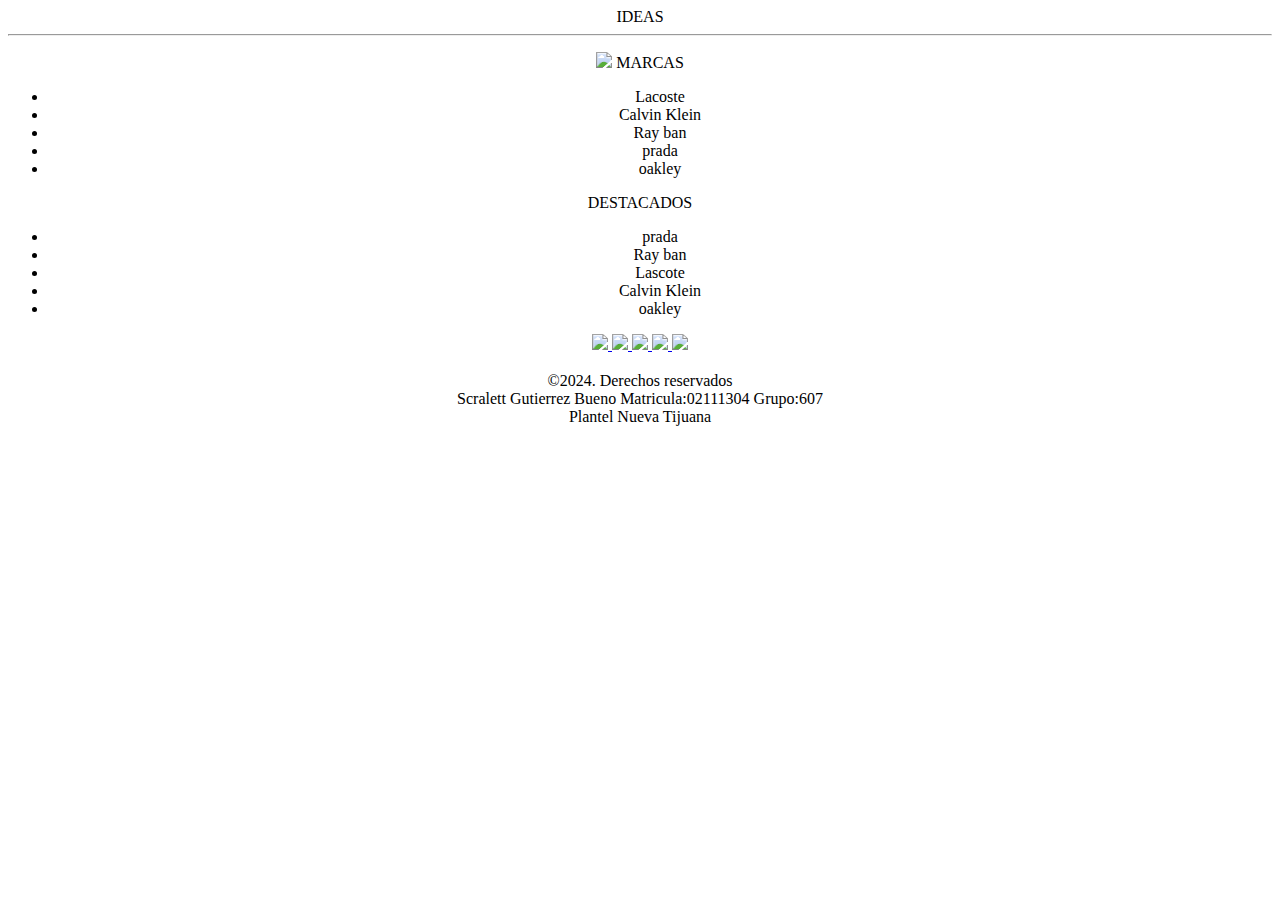
==== html/ideas.html @ 9019c75e "Add files via upload" ====
<!Doctype html>
<html>
	<head>
		<title>
			IDEAS
		</title>
		<!--link se utiliza para colocar la imagen del icono de la pestana del navegador  -->
		<link rel="shortcut icon" href="../imagenes/logo.png">
		<link rel="stylesheet" href="../css/estilo.css">
	</head>
	<!-- el bigcolor se utiliza para del fondo de la pagina -->
	<body>
		<center>
			<div id="top">
				IDEAS <br>
			<div>
			<hr>
			<div id="principal">
			<p class="encabezado">
				<img src="../imagenes/optica1.jpg>
			<br>
			<p class="encabezado">
				MARCAS<br>
			</p>
			
				<ul>
					<li>Lacoste</li>
					<li>Calvin Klein</li>
					<li>Ray ban</li>
					<li>prada</li>
					<li>oakley</li>
				</ul>
			
			<p class="encabezado">
				DESTACADOS<br>
			</p>
			
				<ul>
					<li>prada</li>
					<li>Ray ban</li>
					<li>Lascote</li>
					<li>Calvin Klein</li>
					<li>oakley</li>
				</ul>
			
			
			<a href="../index.html">
					<img src="../imagenes/INICIO.png">
				</a>
				<a href="NOSOTROS.html">
					<img src="../imagenes/NOSOTROS.png">
				</a>
				<a href="CONTACTO.html">
					<img src="../imagenes/CONTACTO.png">
				</a>
				<a href="PRODUCTOS.html">
					<img src="../imagenes/PRODUCTOs.png">
				</a>
				<a href="IDEAS.html">
					<img src="../imagenes/IDEAS.png"p class="img-boton">
				</a><br>
			<br>
			</div>
			<div id="piediv"
			<p class="pie">
				&copy;2024. Derechos reservados <br>
				Scralett Gutierrez Bueno Matricula:02111304 Grupo:607 <br>
				Plantel Nueva Tijuana
			</p>
		</center>
	</body>
</html>
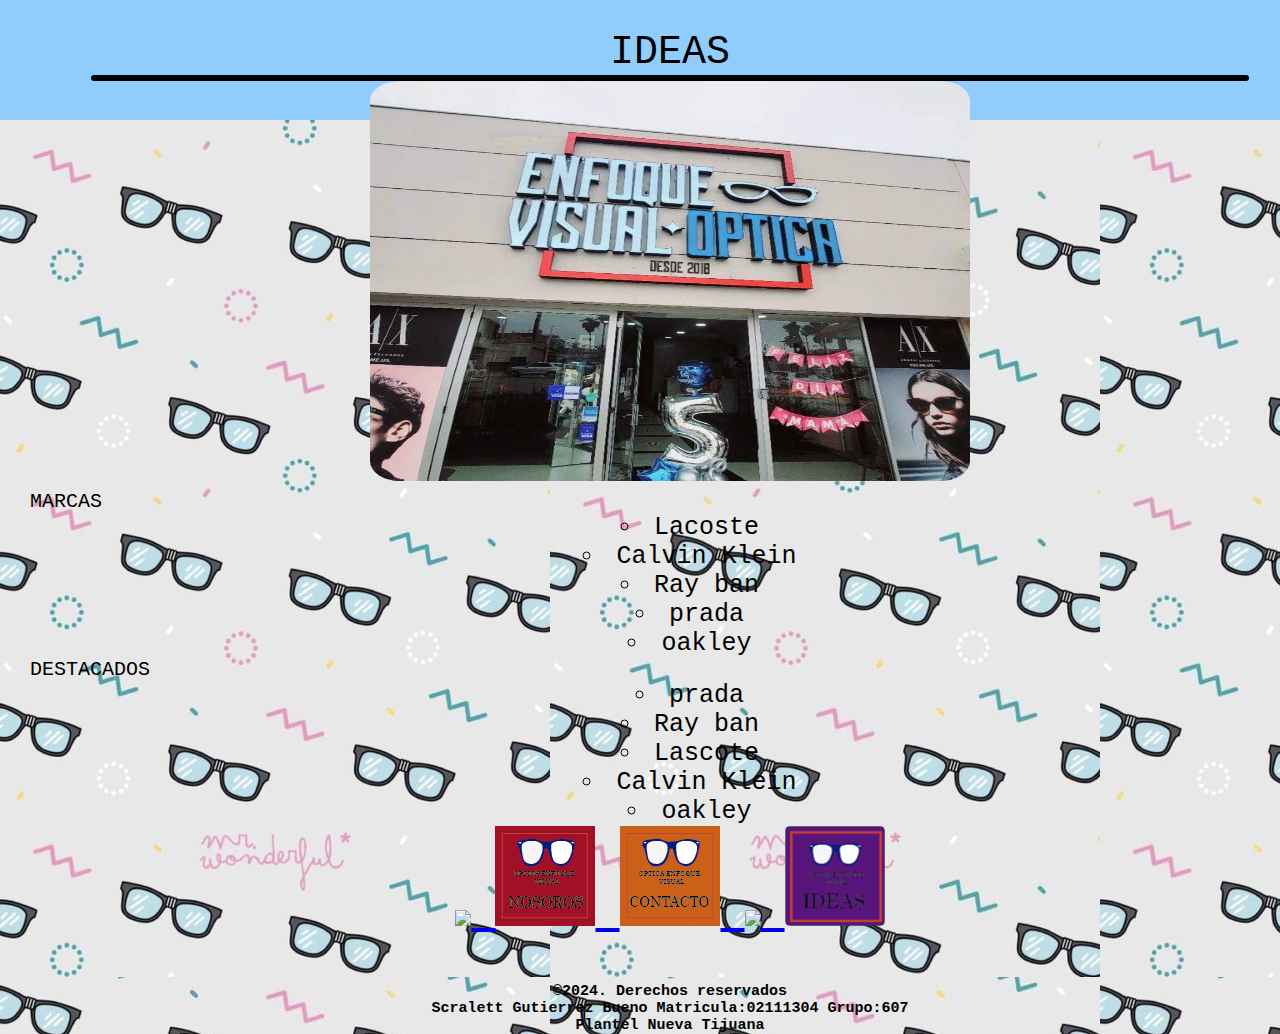
==== commit 48224352: "Add files via upload" ====
--- a/html/ideas.html
+++ b/html/ideas.html
@@ -16,8 +16,8 @@
 			<div>
 			<hr>
 			<div id="principal">
-			<p class="encabezado">
-				<img src="../imagenes/optica1.jpg>
+			<p class="enca">
+				<img src="../imagenes/optica1.jpg"p class="img-m">
 			<br>
 			<p class="encabezado">
 				MARCAS<br>
--- a/css/estilo.css
+++ b/css/estilo.css
@@ -0,0 +1,184 @@
+body{
+	background:url("../imagenes/fondo.jpg");
+	color:#000000;
+	font-family:"Lucida Console", "courier new", monospace;
+	font-size:40px;
+	}
+p{
+	text-align:justify;
+	font-size:20px;
+}
+hr{
+	border:3px solid #000000;
+	border-radius:5px;
+	width:90%;
+}
+tabla,tr,td{
+	border:1px solid #000000;
+	border-spacing:0px;
+	background-color:#FFFFFF;
+	text-align:center;
+	font-size:20px;
+}
+ul{
+	font-size:25px;
+	list-style-type:circle;
+	list-style-position:inside;
+}
+ol{
+	font-size:25px;
+	list-style-type:upper-roman;
+	list-style-position:inside;
+}
+.pie{
+	text-align:center;
+	font-size:15px;
+	font-weight:bold;
+}
+.enca{
+	font-size:30px;
+	text-align:center;
+	font-weight:bold;
+}
+.img-m{
+	height:400px;
+	width:600px;
+	border-radius:5%;
+}
+.img-boton{
+	height:100px;
+	width:100px;
+	border-radius:5%;
+}
+.img-p{
+	height:300px;
+	width:200px;
+	border-radius:5%;
+}
+*{
+	margin:0px;
+}
+div#top{
+	padding:30px;
+	width:100%;
+	height:60px;
+	background-color:#90CDFC;
+	/*background-image:linear-gradiant(ffffff,000000);
+	background-image:url();
+	background-repeat:no-repeat;*/
+}
+div#pie{
+	width:100%;
+	height:100%;
+	background-color:#ffffff;
+	/*background-image:linear-gradiant(ffffff,000000);
+	background-image:url();
+	background-repeat:no-repeat;*/
+}
+
+div#pri{
+	background-color:white;
+	/*background-image:linear-gradient(#ffffff,#000000,#ffffff);*/
+	width:80%;
+}
+.caja{
+	height:450px;
+	width:300px;
+	background:#eee;
+	border:1px solid #ffffff;
+	margin:5px;
+	color:black;
+	text-align:center;
+	display:inline-block;
+}
+.caja:hover{
+	box-shadow: 0 0 15px black;
+	transform:scale(1.3);
+}
+.caja-t{
+	padding-top:5px;
+	padding-bottom:5px;
+	font-size:20px;
+	color:blue;
+	font-weight:bold;
+}
+.caja-ta{
+	padding-top:5px;
+	font-size:15px;
+}
+.carrousel{
+    width: 600px;
+    margin:auto;
+    /*Hace que el padding y el border pasen a formar
+    parte del calculo de la caja y no de la suma */
+    box-sizing: border-box;
+}
+
+.conteCarrousel{
+    width: 100%;
+    height: 400px;
+    /*Hace que el navegador oculte
+    todos los contenidos que salen del div*/
+    overflow: hidden;
+    box-sizing: border-box;
+}
+
+.itemCarrousel{
+    /*La nueva Posicion del elemento en relacioncion de
+    un elemento con su posicion normal*/
+    position: relative;
+    width: 100%;
+    height: 100%;
+    box-sizing: border-box;
+}
+
+.itemCarrouselTarjeta{
+    width: 100%;
+    height: 100%;
+    box-sizing: border-box;
+}
+
+.itemCarrouselArrows{
+    /*Hace que un elemento se coloque
+    respecto a su contenedor posicionado
+    mas cercano*/
+    position: absolute;
+    top: 0;
+    bottom: 0;
+    left: 0;
+    right: 0;
+    height: 100%;
+    width: 100%;
+    /*Ayuda a colocar las caja como si
+    fueran celdas de tablas*/
+    display: flex;
+    align-items: center;
+    /*Distribuye el espacion entre los
+    objetos y su alrededor*/
+    justify-content: space-between;
+    padding: 20px;
+    box-sizing: border-box;
+}
+.img-c{
+	height:50px;
+	width:50px;
+}
+.itemCarrouselArrows > i:hover {
+    cursor: pointer;
+}
+
+.conteCarrouselController{
+    width: 100%;
+    display: flex;
+    justify-content: space-evenly;
+}
+
+.conteCarrouselController > a{
+    text-decoration: none;
+    font-size: 32px;
+    color: grey;
+}
+
+.itemCarrouselArrows > a > i{
+    color: white;
+}
